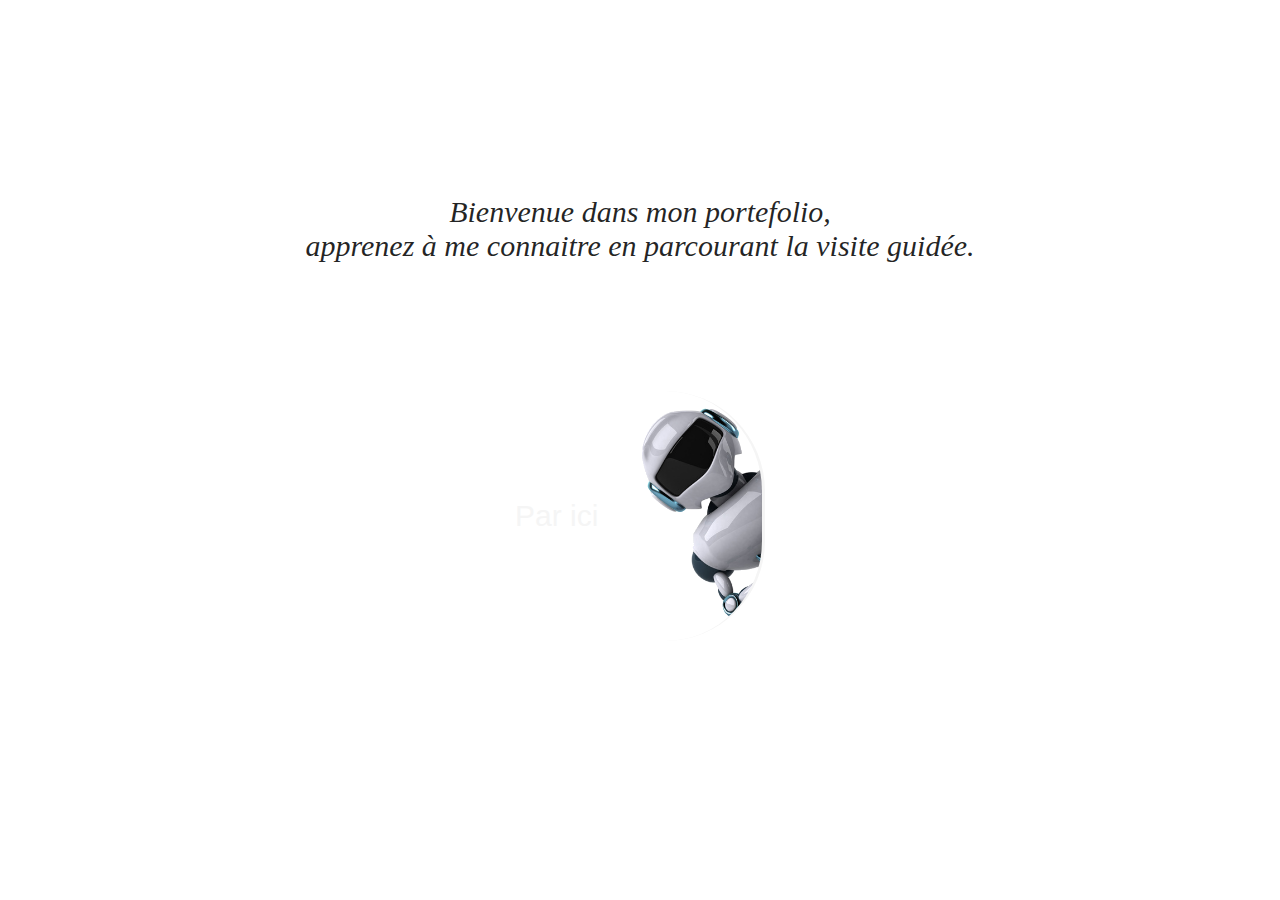
==== index.html @ ecc554f4 "commit2" ====
<!DOCTYPE html>
<html lang="fr">
    <head>
        <meta charset="UTF-8">
        <meta name="viewport" content="width=device-width, initial-scale=1.0">
        <link rel="stylesheet" href="style.css">
        <title>Portefolio1</title>
    </head>
    <body>
        <div id="div1">
            <h1 id="titre1"> Jérémie Rocquet </h1>
            <p id="p1"> Bienvenue dans mon portefolio,<br>apprenez à me connaitre en parcourant la visite guidée.</p>
        </div>
        <div id="div2">
            <button id="button1">Par ici </button>
        </div>
    </body>
</html>
---- style.css ----
* {
    margin: 0;
    padding: 0;
    box-sizing: border-box;
    text-decoration: none;
  }
  
  html {
    font-size: 62.5%;
    width: 100vw;
    height: 100vh;
    background-image: url("images/fond-techno-abstrait-3d.jpg");
    background-size: cover;
    background-repeat: no-repeat;
    background-position: center center;
  }
  
  #div1 {
    position:static;
  }
  
  #titre1 {
    color: rgba(255, 255, 255, 0.664);
    padding-top: 8%;
    text-align: left;
    font-size: 700%;
    position: relative;
  }
  
  #p1 {
    font-style: italic;
    font-style: bold;
    color: rgba(5, 5, 5, 0.877);
    padding-top: 1%;
    text-align: center;
    font-size: 300%;
    position: relative;
  }
  
  #div2 {
    margin-top: 10%;
    width: auto;
    height: auto;
    display: flex;
    justify-content: center;
  }
  #button1 {
    background-image: url(images/robot1.png);
    background-repeat: no-repeat;
    background-size: cover;
    background-position: center;
    color: whitesmoke;
    background-color: transparent;
    border-radius: 40%;
    border:none;
    border-right: solid;
    width: 25rem;
    height: 25rem;
    font-size: 300%;
    text-align: left;
    
  }
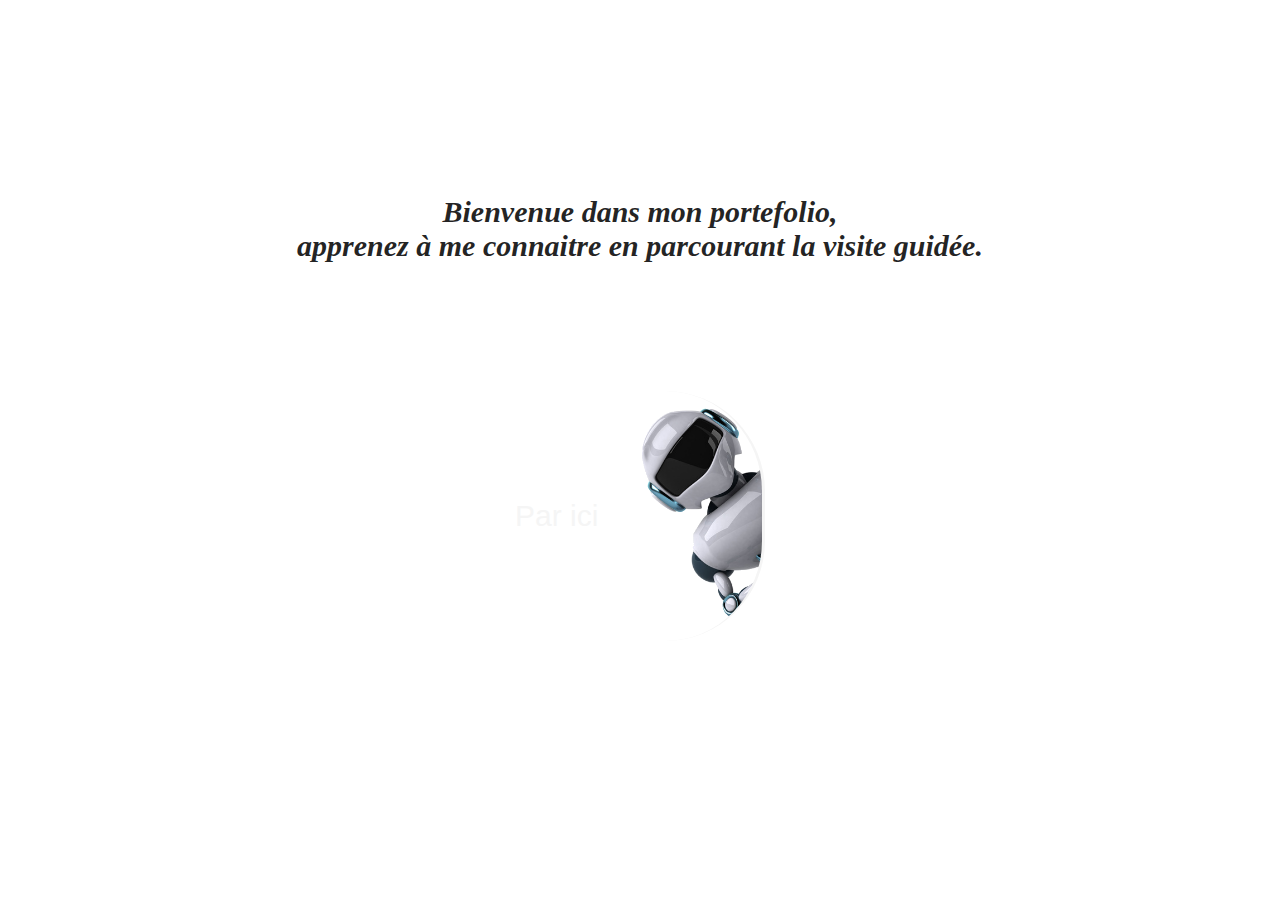
==== commit 2885a639: "commit2" ====
--- a/index.html
+++ b/index.html
@@ -12,7 +12,9 @@
             <p id="p1"> Bienvenue dans mon portefolio,<br>apprenez à me connaitre en parcourant la visite guidée.</p>
         </div>
         <div id="div2">
-            <button id="button1">Par ici </button>
+            <a href="page1.html">
+            <button id="button1"">Par ici </button>
+            </a>
         </div>
     </body>
 </html>
--- a/style.css
+++ b/style.css
@@ -29,7 +29,7 @@
   
   #p1 {
     font-style: italic;
-    font-style: bold;
+    font-weight: bold;
     color: rgba(5, 5, 5, 0.877);
     padding-top: 1%;
     text-align: center;
@@ -58,5 +58,9 @@
     height: 25rem;
     font-size: 300%;
     text-align: left;
-    
-  }+    cursor: pointer;
+  }
+  #button1:hover {
+background-color: rgba(104, 179, 223, 0.219);
+  }
+  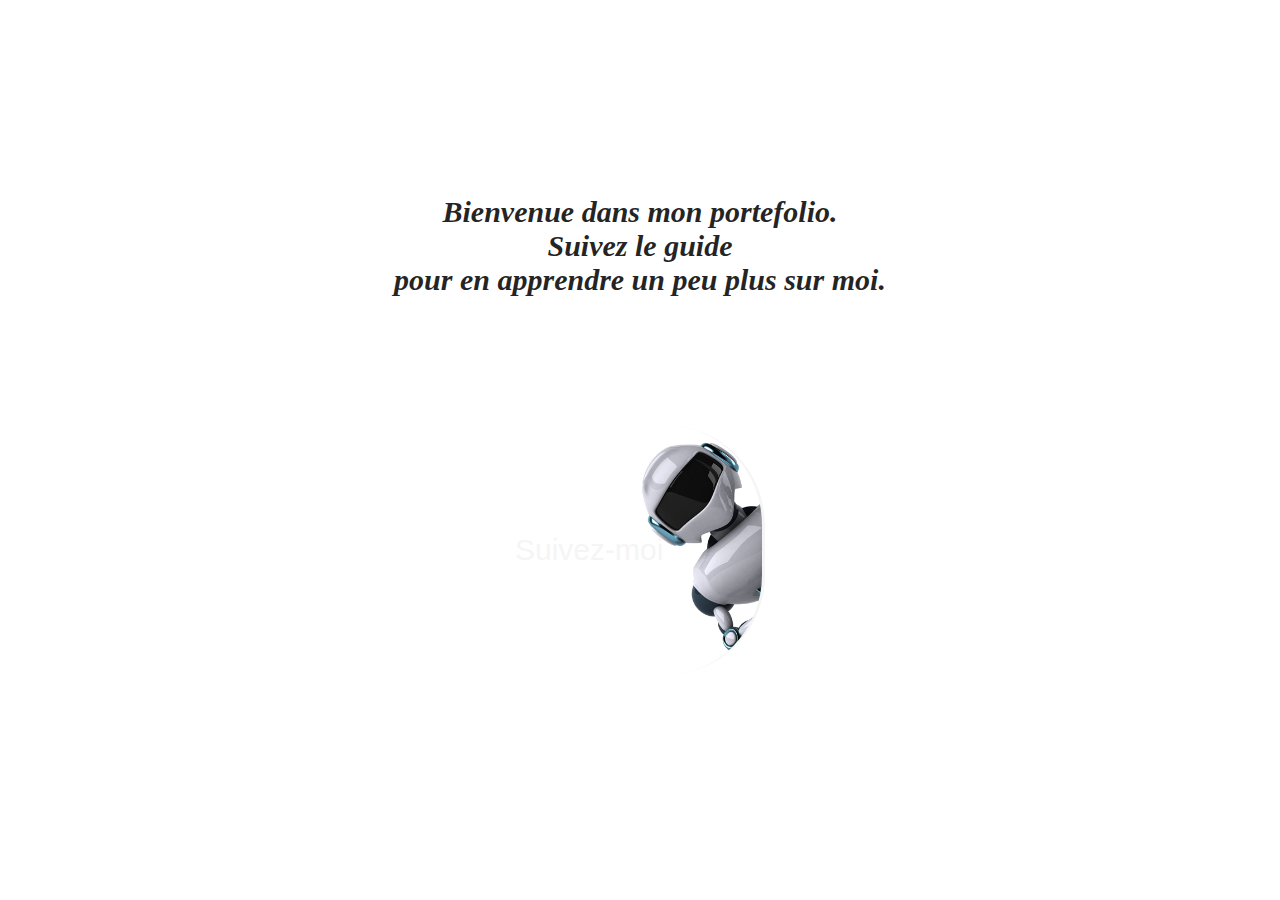
==== commit 0077a219: "changelebt de nom" ====
--- a/index.html
+++ b/index.html
@@ -3,17 +3,17 @@
     <head>
         <meta charset="UTF-8">
         <meta name="viewport" content="width=device-width, initial-scale=1.0">
-        <link rel="stylesheet" href="style.css">
+        <link rel="stylesheet" href="index.css">
         <title>Portefolio1</title>
     </head>
     <body>
         <div id="div1">
             <h1 id="titre1"> Jérémie Rocquet </h1>
-            <p id="p1"> Bienvenue dans mon portefolio,<br>apprenez à me connaitre en parcourant la visite guidée.</p>
+            <p id="p1"> Bienvenue dans mon portefolio.<br>Suivez le guide <br>pour en apprendre un peu plus sur moi.</p>
         </div>
         <div id="div2">
             <a href="page1.html">
-            <button id="button1"">Par ici </button>
+            <button id="button1"">Suivez-moi</button>
             </a>
         </div>
     </body>
--- a/index.css
+++ b/index.css
@@ -0,0 +1,66 @@
+* {
+    margin: 0;
+    padding: 0;
+    box-sizing: border-box;
+    text-decoration: none;
+  }
+  
+  html {
+    font-size: 62.5%;
+    width: 100vw;
+    height: 100vh;
+    background-image: url("images/fond-techno-abstrait-3d.jpg");
+    background-size: cover;
+    background-repeat: no-repeat;
+    background-position: center center;
+  }
+  
+  #div1 {
+    position:static;
+  }
+  
+  #titre1 {
+    color: rgba(255, 255, 255, 0.664);
+    padding-top: 8%;
+    text-align: left;
+    font-size: 700%;
+    position: relative;
+  }
+  
+  #p1 {
+    font-style: italic;
+    font-weight: bold;
+    color: rgba(5, 5, 5, 0.877);
+    padding-top: 1%;
+    text-align: center;
+    font-size: 300%;
+    position: relative;
+  }
+  
+  #div2 {
+    margin-top: 10%;
+    width: auto;
+    height: auto;
+    display: flex;
+    justify-content: center;
+  }
+  #button1 {
+    background-image: url(images/robot1.png);
+    background-repeat: no-repeat;
+    background-size: cover;
+    background-position: center;
+    color: whitesmoke;
+    background-color: transparent;
+    border-radius: 40%;
+    border:none;
+    border-right: solid;
+    width: 25rem;
+    height: 25rem;
+    font-size: 300%;
+    text-align: left;
+    cursor: pointer;
+  }
+  #button1:hover {
+    background-color: rgba(104, 179, 223, 0.219);
+  }
+  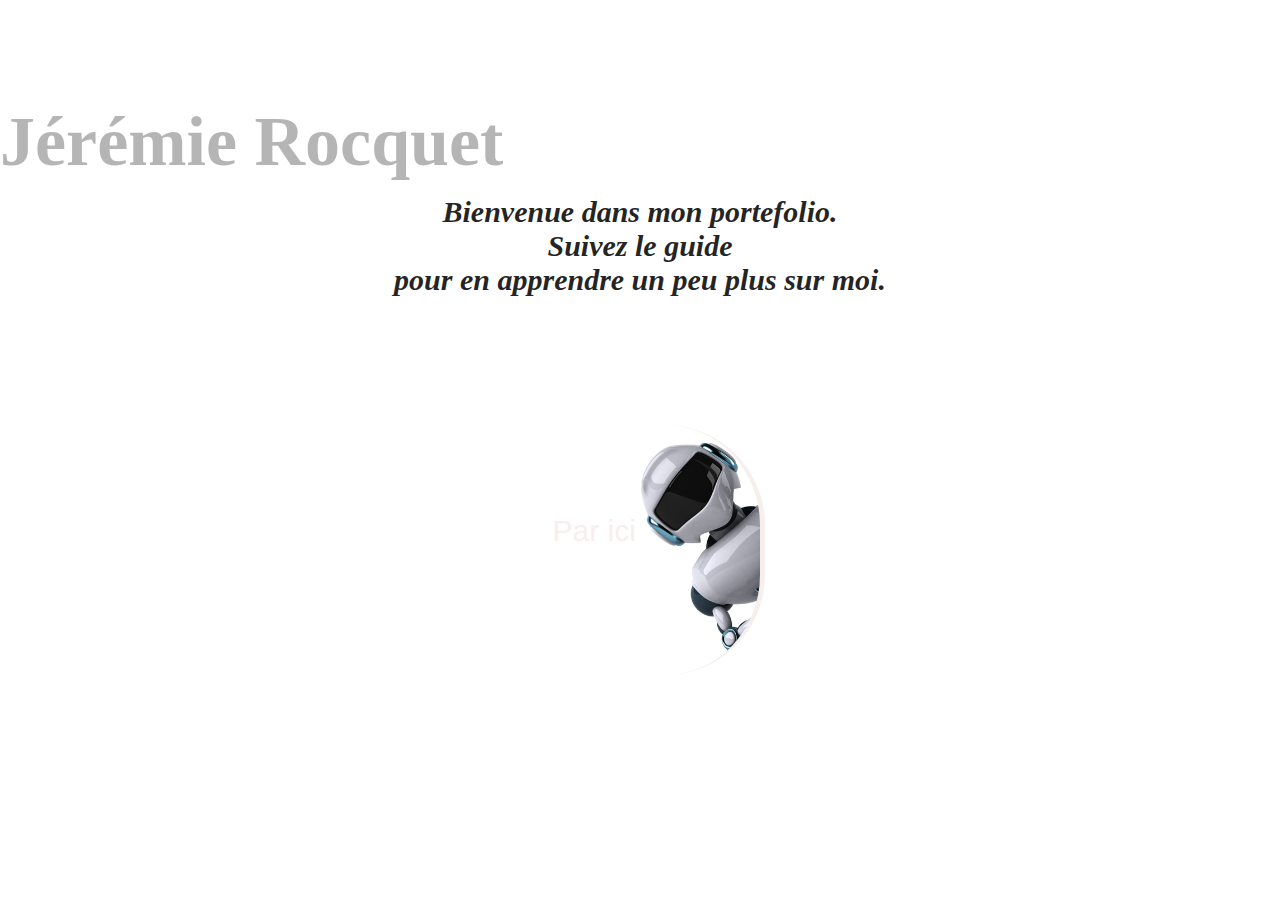
==== commit 6b8c5e95: "page2" ====
--- a/index.html
+++ b/index.html
@@ -13,7 +13,7 @@
         </div>
         <div id="div2">
             <a href="page1.html">
-            <button id="button1"">Suivez-moi</button>
+            <button id="button1"">Par ici</button>
             </a>
         </div>
     </body>
--- a/index.css
+++ b/index.css
@@ -20,7 +20,7 @@
   }
   
   #titre1 {
-    color: rgba(255, 255, 255, 0.664);
+    color: rgba(20, 19, 19, 0.315);
     padding-top: 8%;
     text-align: left;
     font-size: 700%;
@@ -49,11 +49,13 @@
     background-repeat: no-repeat;
     background-size: cover;
     background-position: center;
-    color: whitesmoke;
+    color: rgb(247, 238, 238);
+    padding-left: 15%;
+    padding-bottom: 15%;
     background-color: transparent;
     border-radius: 40%;
     border:none;
-    border-right: solid;
+    border-right: 0.5rem solid;
     width: 25rem;
     height: 25rem;
     font-size: 300%;
